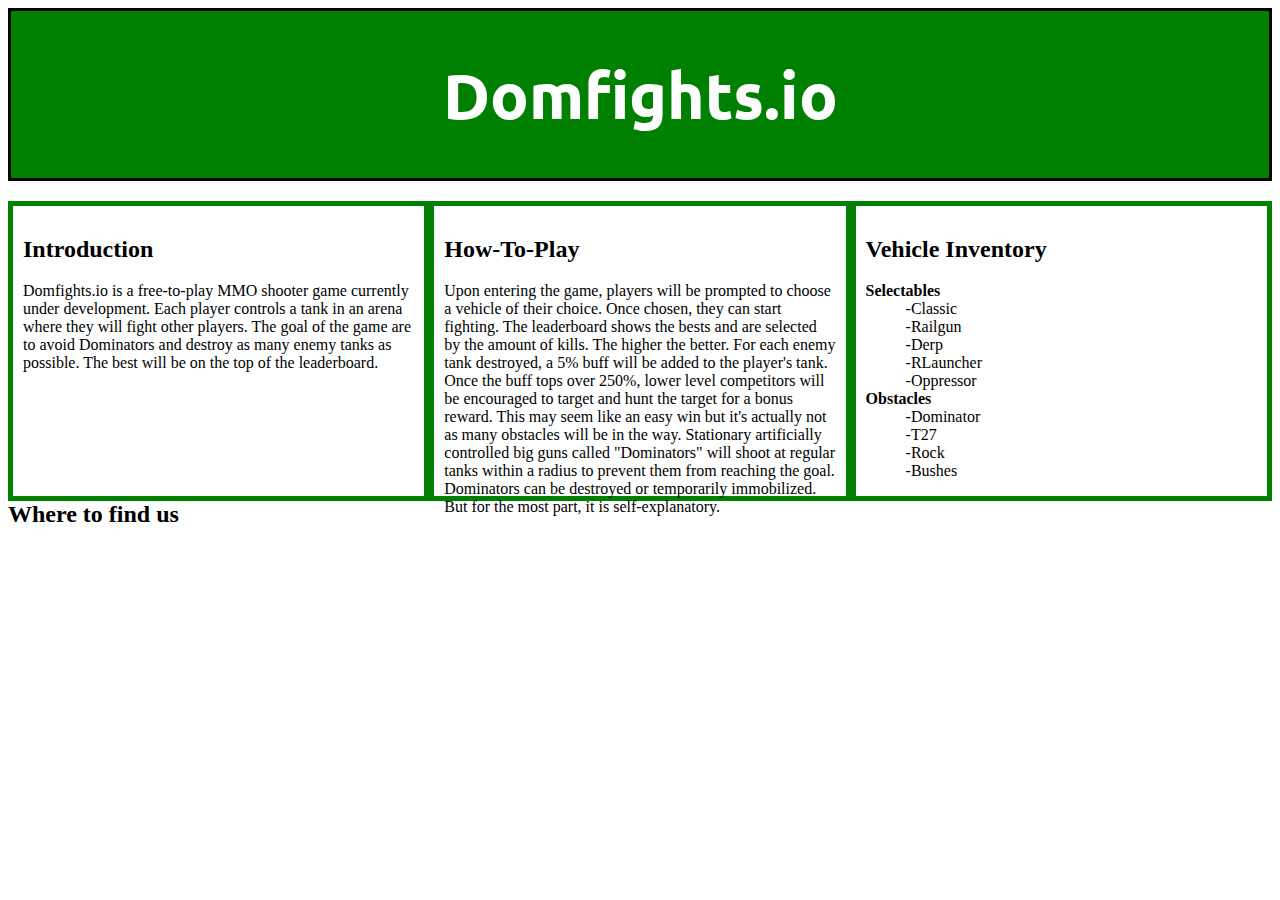
==== html/index.html @ 2362311f "Add files via upload" ====
<!DOCTYPE html>
<html lang="en">
<head>
    <title>Domfights.io</title>
    <link rel="shortcut icon" type="image/png" href="../images/favicon.png">
    <meta charset="UTF-8">
    <meta name="viewport" content="width=device-width, initial-scale=1.0">
    <link rel="preconnect" href="https://fonts.gstatic.com">
    <link href="https://fonts.googleapis.com/css2?family=Ubuntu:wght@700&display=swap" rel="stylesheet">    
    <link rel="stylesheet" text="text/css" href="../css/style.css">
    <link rel="stylesheet" text="text/css" href="../css/all.min.css">

</head>
<body>

<div class="beginning">
    <h1>Domfights.io</h1>
</div>
    <div class="row">
        <div class="column">
        <h2>Introduction</h2>
        <p>Domfights.io is a free-to-play MMO shooter game currently under development. Each player controls a tank in an arena
            where they will fight other players. The goal of the game are to avoid Dominators and destroy as many enemy tanks as possible.
            The best will be on the top of the leaderboard.</p>
        </div>
        <div class="column">
        <h2>How-To-Play</h2>
        <p>Upon entering the game, players will be prompted to choose a vehicle of their choice. Once chosen, they can start fighting.
            The leaderboard shows the bests and are selected by the amount of kills. The higher the better. For each enemy tank destroyed,
            a 5% buff will be added to the player's tank. Once the buff tops over 250%, lower level competitors will be encouraged to target
            and hunt the target for a bonus reward. This may seem like an easy win but it's actually not as many obstacles will be in the way.
            Stationary artificially controlled big guns called "Dominators" will shoot at regular tanks within a radius to prevent them from reaching the goal.
            Dominators can be destroyed or temporarily immobilized. But for the most part, it is self-explanatory.
        </div>
        <div class="column">
        <h2>Vehicle Inventory</h2>
        <p> <dl>
            <dt><strong>Selectables</strong></dt>
                <dd>-Classic</dd>
                <dd>-Railgun</dd>
                <dd>-Derp</dd>
                <dd>-RLauncher</dd>
                <dd>-Oppressor</dd>
        
            <dt><strong>Obstacles</strong></dt>
                <dd>-Dominator</dd>
                <dd>-T27</dd>
                <dd>-Rock</dd>
                <dd>-Bushes</dd>
        </dl></p>
        </div>
        <div class="platforms">
            <h2>Where to find us</h2>
            <div class="icons">
                <i class="fab fa-discord"></i>
                <i class="fab fa-reddit"></i>
                <!--<i class="fab fa-patreon"></i>-->
            </div>
        </div>



    </div>
</body>
</html>
---- css/style.css ----
.beginning{
    text-align: center;
    background-color: green;
    border: solid;
    font-family: 'Ubuntu', sans-serif;
    font-size: 200%;
    color: white;
    border-color: black;
  }
* {
    box-sizing: border-box;
  }
  

/* Create three equal columns that floats next to each other */
.column {
    float: left;
    width: 33.33%;
    padding: 10px;
    height: 300px; 
    border:solid 5px green;
  
  }
  
.platforms{

}
  .icons{

    width: 140px;
    position: absolute;
    top: 70%;
    left: 50%;
    margin-left: -70px; /*half the size of width*/
 
  }
  /* Clear floats after the columns */
  .row:after {
    content: "";
    display: table;
    clear: both;
  }

.fa-discord{
    font-size: 70px;
    color: #7289DA;

  }

.fa-reddit{
    font-size: 70px;
    color: #FF4500;

  }

/*.fa-patreon{
  font-size: 70px;
  color: #f96854

}*/
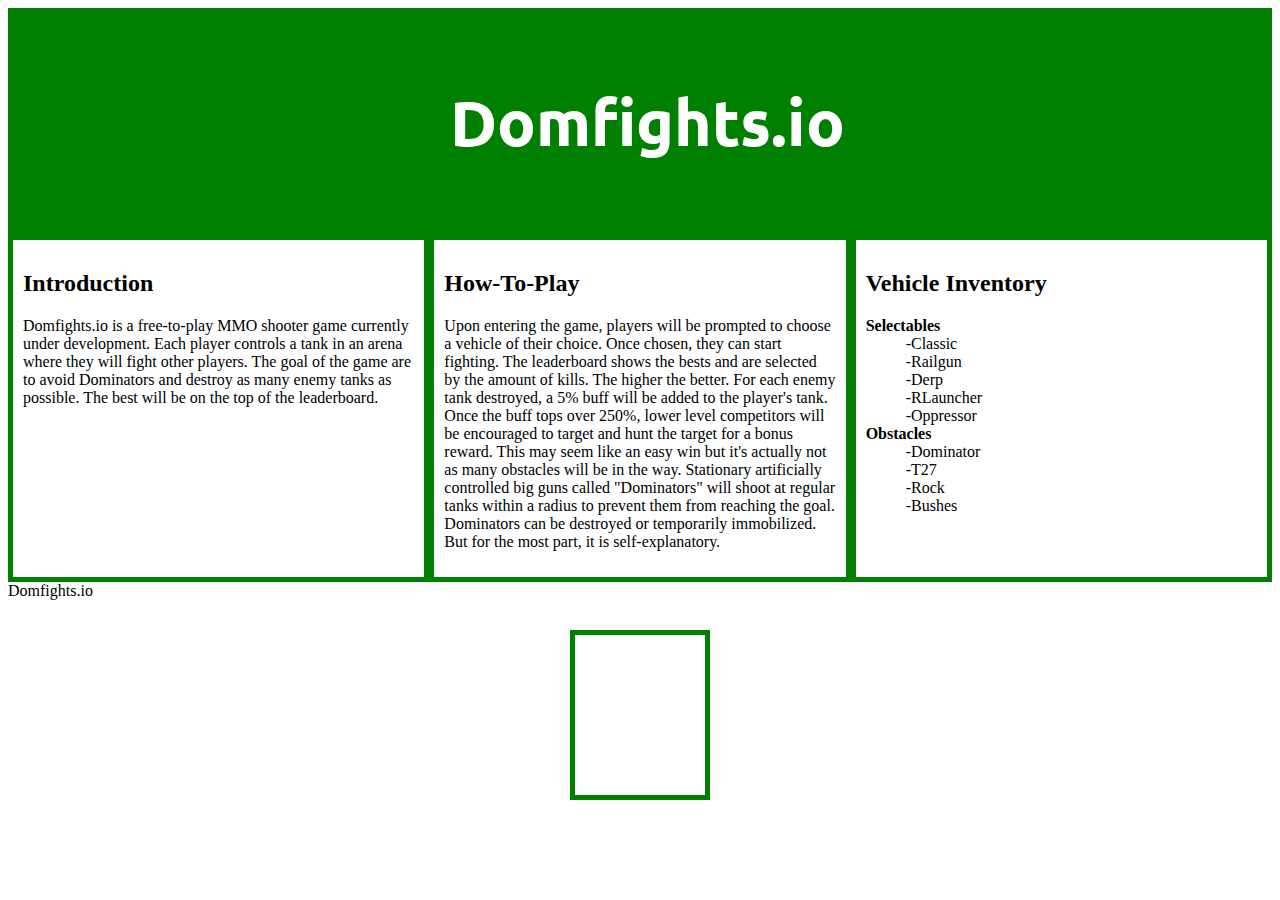
==== commit 0a1ab748: "Switched to flex box, still some problems though" ====
--- a/html/index.html
+++ b/html/index.html
@@ -6,7 +6,7 @@
     <meta charset="UTF-8">
     <meta name="viewport" content="width=device-width, initial-scale=1.0">
     <link rel="preconnect" href="https://fonts.gstatic.com">
-    <link href="https://fonts.googleapis.com/css2?family=Ubuntu:wght@700&display=swap" rel="stylesheet">    
+    <link href="https://fonts.googleapis.com/css2?family=Ubuntu:wght@700&display=swap" rel="stylesheet">
     <link rel="stylesheet" text="text/css" href="../css/style.css">
     <link rel="stylesheet" text="text/css" href="../css/all.min.css">
 
@@ -17,13 +17,13 @@
     <h1>Domfights.io</h1>
 </div>
     <div class="row">
-        <div class="column">
+        <div class="column-1">
         <h2>Introduction</h2>
         <p>Domfights.io is a free-to-play MMO shooter game currently under development. Each player controls a tank in an arena
             where they will fight other players. The goal of the game are to avoid Dominators and destroy as many enemy tanks as possible.
             The best will be on the top of the leaderboard.</p>
         </div>
-        <div class="column">
+        <div class="column-2">
         <h2>How-To-Play</h2>
         <p>Upon entering the game, players will be prompted to choose a vehicle of their choice. Once chosen, they can start fighting.
             The leaderboard shows the bests and are selected by the amount of kills. The higher the better. For each enemy tank destroyed,
@@ -32,7 +32,7 @@
             Stationary artificially controlled big guns called "Dominators" will shoot at regular tanks within a radius to prevent them from reaching the goal.
             Dominators can be destroyed or temporarily immobilized. But for the most part, it is self-explanatory.
         </div>
-        <div class="column">
+        <div class="column-3">
         <h2>Vehicle Inventory</h2>
         <p> <dl>
             <dt><strong>Selectables</strong></dt>
@@ -41,7 +41,7 @@
                 <dd>-Derp</dd>
                 <dd>-RLauncher</dd>
                 <dd>-Oppressor</dd>
-        
+
             <dt><strong>Obstacles</strong></dt>
                 <dd>-Dominator</dd>
                 <dd>-T27</dd>
@@ -49,17 +49,20 @@
                 <dd>-Bushes</dd>
         </dl></p>
         </div>
-        <div class="platforms">
-            <h2>Where to find us</h2>
+
+        <!--<div class="platforms">
+            <h2>Where to find us</h2>-->
+
             <div class="icons">
-                <i class="fab fa-discord"></i>
-                <i class="fab fa-reddit"></i>
+                <a href="https://discord.gg/hGdNcSx" target="_blank"><i class="fab fa-discord"></i></a>
+                <a href="https://reddit.com/r/domfights" target="_blank"><i class="fab fa-reddit"></i></a>
                 <!--<i class="fab fa-patreon"></i>-->
             </div>
-        </div>
+        <!--</div>-->
 
 
 
     </div>
+    <footer>Domfights.io</footer>
 </body>
 </html>
--- a/css/style.css
+++ b/css/style.css
@@ -1,11 +1,14 @@
 .beginning{
     text-align: center;
     background-color: green;
-    border: solid;
     font-family: 'Ubuntu', sans-serif;
     font-size: 200%;
     color: white;
     border-color: black;
+    padding-top: 30px;
+    padding-bottom: 30px;
+    padding-left: 35%;
+    padding-right: 35%;
   }
 * {
     box-sizing: border-box;
@@ -13,20 +16,45 @@
   
 
 /* Create three equal columns that floats next to each other */
-.column {
-    float: left;
+
+.row{
+  display: flex;
+
+}
+.row>* {
+
+  border:solid 5px green;
+  padding:10px;
+
+  /*float: left;
     width: 33.33%;
     padding: 10px;
-    height: 300px; 
+    overflow: auto;
+    min-height: 300px;
     border:solid 5px green;
-  
+    
+  */
   }
-  
-.platforms{
+
+.column-1{
+  flex:1;
 
 }
+
+.column-2{
+  flex:1;
+
+}
+
+.column-3{
+  flex:1;;
+
+}
+.platforms{
+  /*not needed for now*/
+}
   .icons{
-
+    
     width: 140px;
     position: absolute;
     top: 70%;
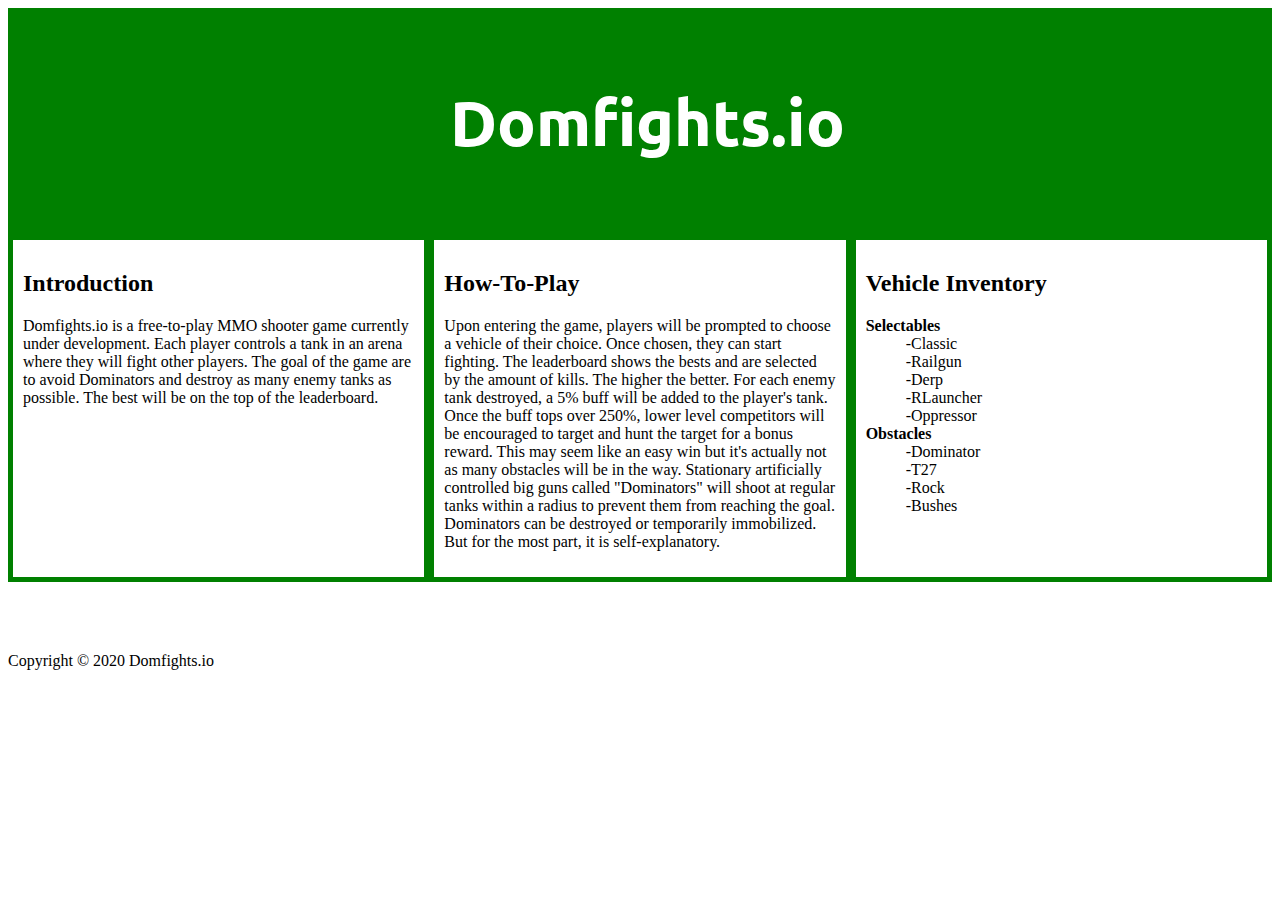
==== commit b5f30c97: "Flexbox revised + grids" ====
--- a/html/index.html
+++ b/html/index.html
@@ -53,16 +53,16 @@
         <!--<div class="platforms">
             <h2>Where to find us</h2>-->
 
-            <div class="icons">
-                <a href="https://discord.gg/hGdNcSx" target="_blank"><i class="fab fa-discord"></i></a>
-                <a href="https://reddit.com/r/domfights" target="_blank"><i class="fab fa-reddit"></i></a>
-                <!--<i class="fab fa-patreon"></i>-->
-            </div>
         <!--</div>-->
+    </div>
 
+    <div class="icons">
+        <a href="https://discord.gg/hGdNcSx" target="_blank"><i class="fab fa-discord"></i></a>
+        <a href="https://reddit.com/r/domfights" target="_blank"><i class="fab fa-reddit"></i></a>
+        <!--<i class="fab fa-patreon"></i>-->
+    </div>
 
-
-    </div>
-    <footer>Domfights.io</footer>
+    
+    <footer>Copyright © 2020 Domfights.io</footer>
 </body>
 </html>
--- a/css/style.css
+++ b/css/style.css
@@ -21,19 +21,10 @@
   display: flex;
 
 }
-.row>* {
+.row div{
 
   border:solid 5px green;
   padding:10px;
-
-  /*float: left;
-    width: 33.33%;
-    padding: 10px;
-    overflow: auto;
-    min-height: 300px;
-    border:solid 5px green;
-    
-  */
   }
 
 .column-1{
@@ -53,12 +44,18 @@
 .platforms{
   /*not needed for now*/
 }
+
+.icons{
+  display: flex;
+  justify-content: center;
+
+}
   .icons{
-    
-    width: 140px;
-    position: absolute;
-    top: 70%;
+
+    margin-right: 24px;
+    /*width: 140px;
     left: 50%;
+    bottom: 0%;
     margin-left: -70px; /*half the size of width*/
  
   }
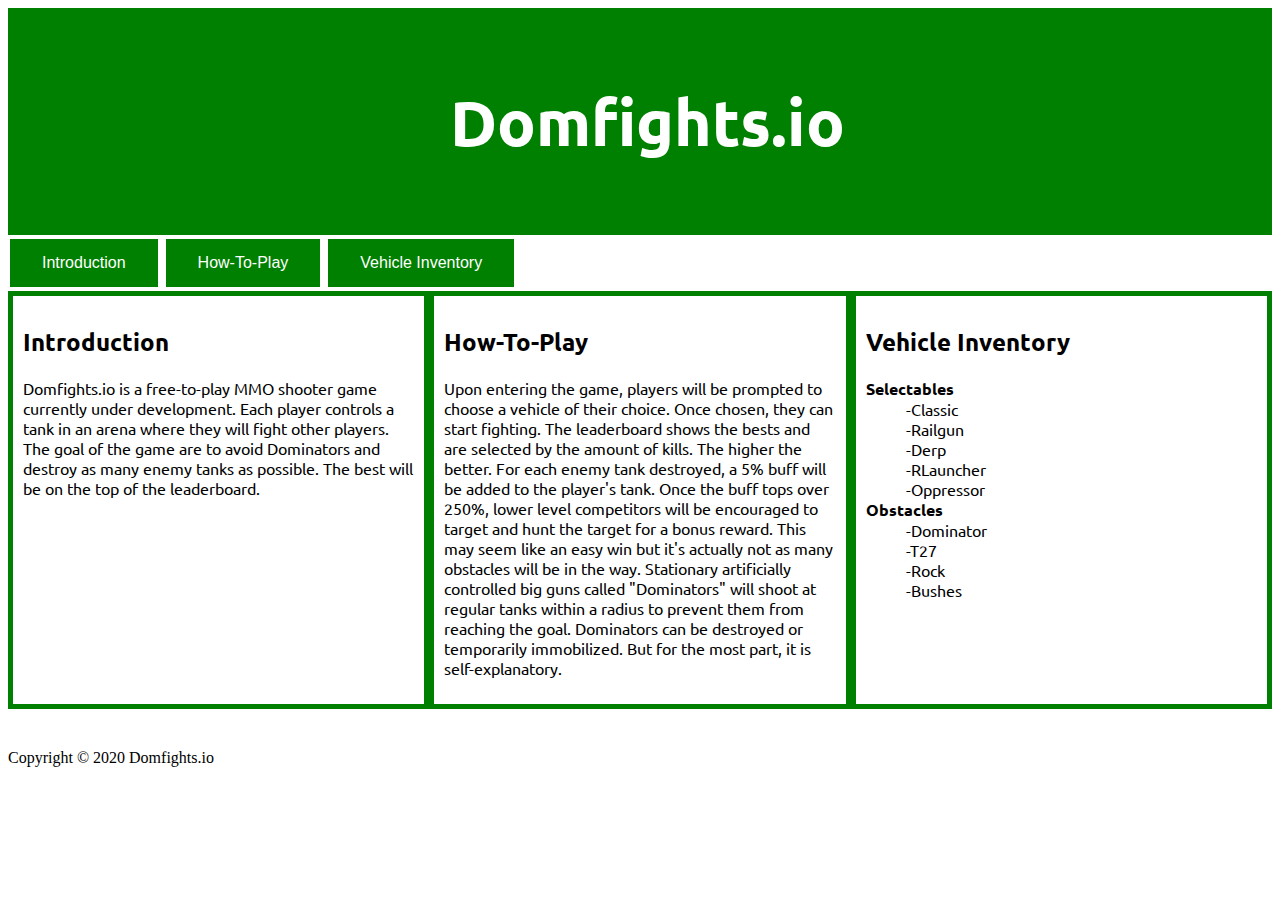
==== commit 9b7f9dda: "Transitions + animations on icons" ====
--- a/html/index.html
+++ b/html/index.html
@@ -16,6 +16,13 @@
 <div class="beginning">
     <h1>Domfights.io</h1>
 </div>
+
+        
+    <button class="button button1">Introduction</button>
+    <button class="button button2">How-To-Play</button>
+    <button class="button button2">Vehicle Inventory</button>
+
+
     <div class="row">
         <div class="column-1">
         <h2>Introduction</h2>
--- a/css/style.css
+++ b/css/style.css
@@ -14,7 +14,19 @@
     box-sizing: border-box;
   }
   
-
+.button{
+  
+    border: none;
+    color: white;
+    padding: 15px 32px;
+    text-align: center;
+    text-decoration: none;
+    display: inline-block;
+    font-size: 16px;
+    margin: 4px 2px;
+    cursor: pointer;
+    background-color: green;
+}
 /* Create three equal columns that floats next to each other */
 
 .row{
@@ -25,6 +37,8 @@
 
   border:solid 5px green;
   padding:10px;
+  font-family: 'Ubuntu', sans-serif;
+
   }
 
 .column-1{
@@ -48,17 +62,21 @@
 .icons{
   display: flex;
   justify-content: center;
+  transition: transform .2s;
+
+
 
 }
-  .icons{
 
-    margin-right: 24px;
-    /*width: 140px;
-    left: 50%;
-    bottom: 0%;
-    margin-left: -70px; /*half the size of width*/
- 
-  }
+
+.icons:hover{
+  -ms-transform: scale(1.05); /* IE 9 */
+  -webkit-transform: scale(1.05); /* Safari 3-8 */
+  transform: scale(1.05); 
+
+}
+
+
   /* Clear floats after the columns */
   .row:after {
     content: "";
@@ -67,13 +85,14 @@
   }
 
 .fa-discord{
-    font-size: 70px;
+    font-size: 40px;
     color: #7289DA;
+
 
   }
 
 .fa-reddit{
-    font-size: 70px;
+    font-size: 40px;
     color: #FF4500;
 
   }
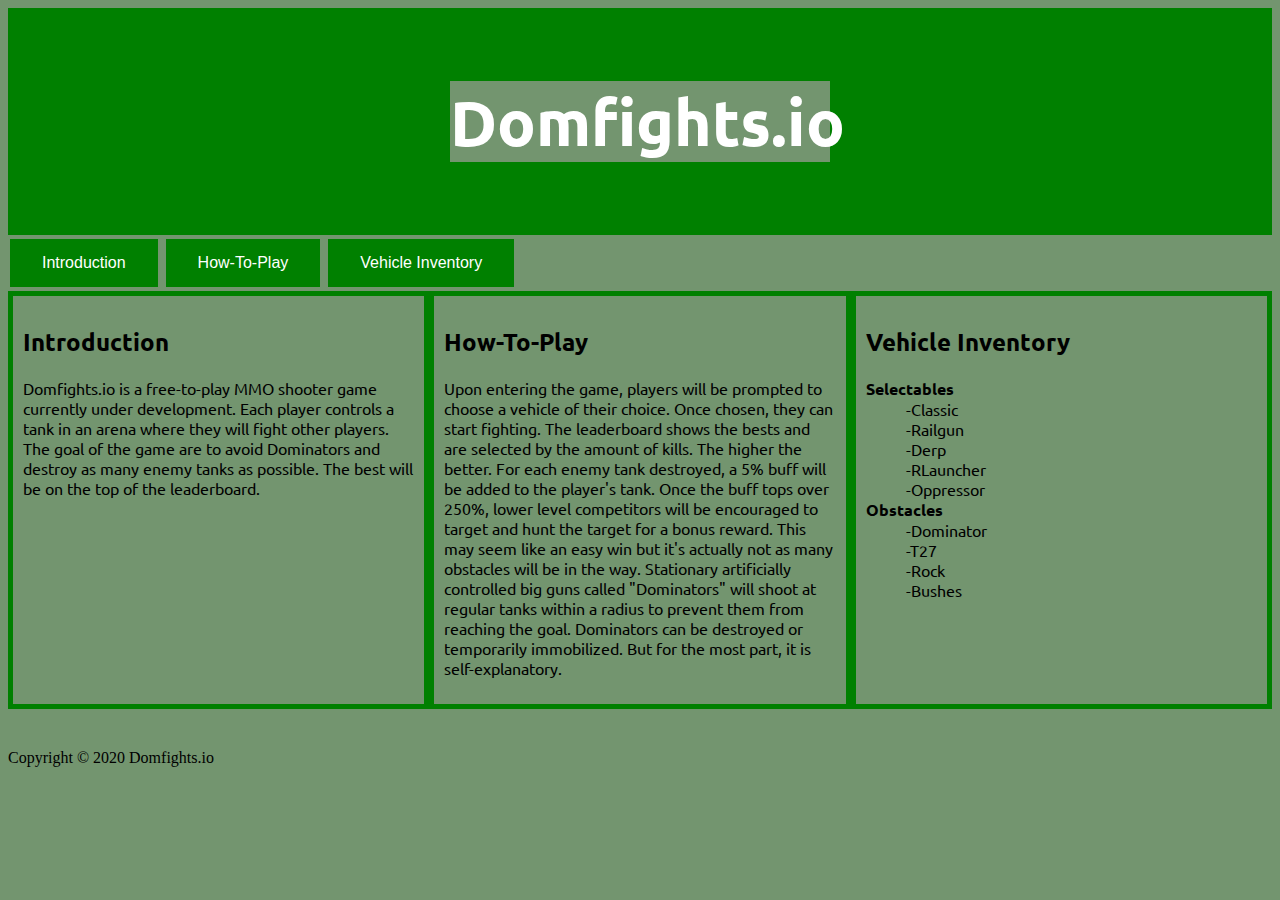
==== commit 11899300: "up-to-date across all devices" ====
--- a/html/index.html
+++ b/html/index.html
@@ -18,9 +18,9 @@
 </div>
 
         
-    <button class="button button1">Introduction</button>
-    <button class="button button2">How-To-Play</button>
-    <button class="button button2">Vehicle Inventory</button>
+    <button onclick="toggler()" class="button button1">Introduction</button>
+    <button onclick="toggler2()" class="button button2">How-To-Play</button>
+    <button onclick="toggler3()" class="button button2">Vehicle Inventory</button>
 
 
     <div class="row">
@@ -71,5 +71,7 @@
 
     
     <footer>Copyright © 2020 Domfights.io</footer>
+    <script src="../js/script.js"></script>
+
 </body>
 </html>
--- a/css/style.css
+++ b/css/style.css
@@ -1,3 +1,7 @@
+*{
+  background-color: #73956f;
+}
+
 .beginning{
     text-align: center;
     background-color: green;
